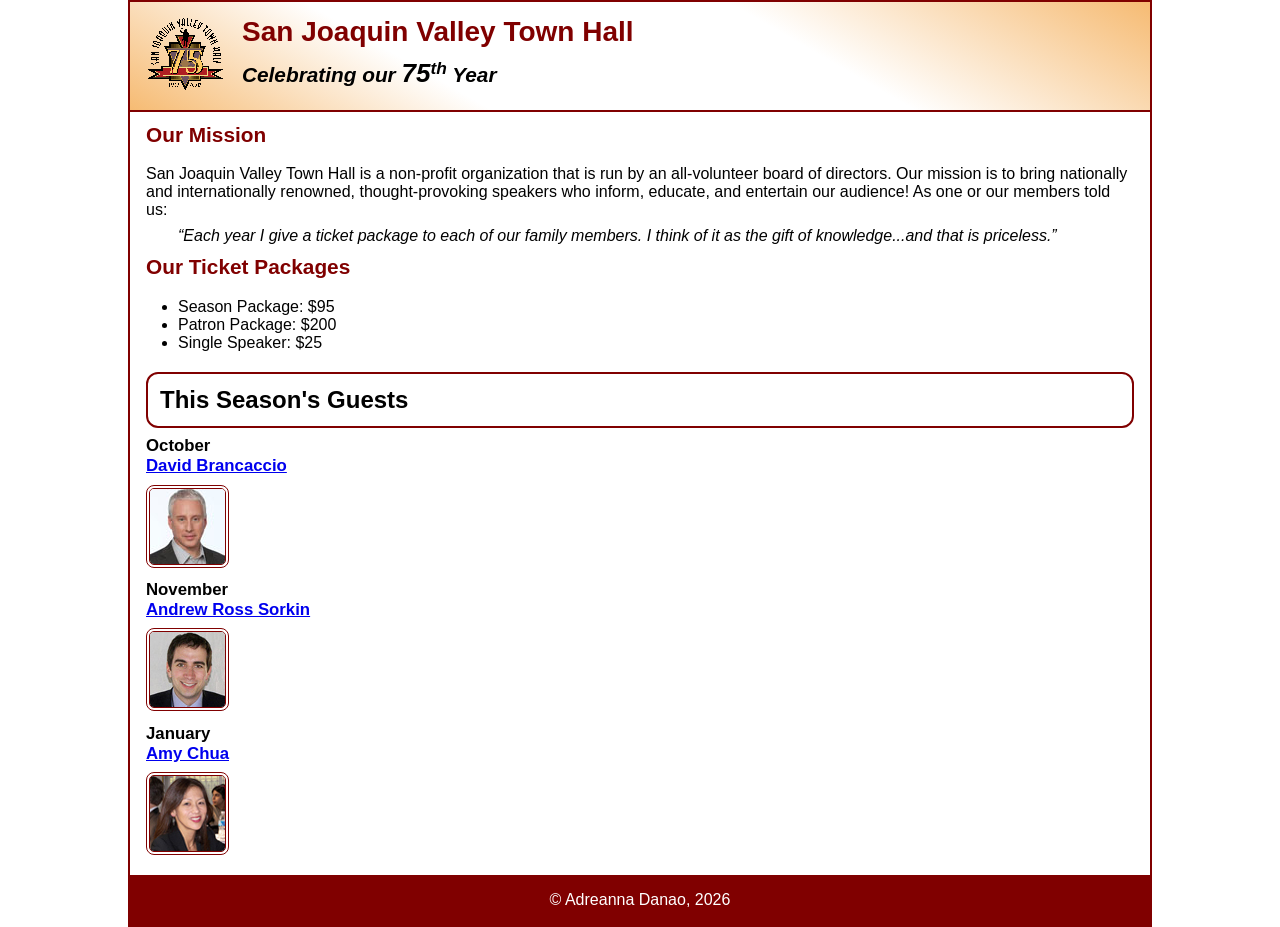
==== index.html @ f631de49 "Add files via upload" ====
<!DOCTYPE html>
<html lang="en">

<head>
	<meta charset="utf-8">
	<title>San Joaquin Valley Town Hall</title>
	<link rel="icon" href="images/favicon.ico">
	<link rel="stylesheet" href="styles/main.css">
</head>

<body>
	<header>
		<img src="images/town_hall_logo.gif" alt="Town Hall logo" height="80">
		<h2>San Joaquin Valley Town Hall</h2>
		<h3>Celebrating our <em class="large">75</em><sup>th</sup> Year</h3>
	</header>
	<main>
		<h2>Our Mission</h2>
		<p>San Joaquin Valley Town Hall is a non-profit organization that is run by an 
			all-volunteer board of directors. Our mission is to bring nationally and 
			internationally renowned, thought-provoking speakers who inform, educate, 
			and entertain our audience! As one or our members told us:</p>
		<blockquote>&ldquo;Each year I give a ticket package to each of our family members. 
			I think of it as the gift of knowledge...and that is priceless.&rdquo;</blockquote>

		<h2>Our Ticket Packages</h2>
		<ul>
			<li>Season Package: $95</li>
			<li>Patron Package: $200</li>
			<li>Single Speaker: $25</li>
		</ul>

		<h1 class="guest-heading">This Season's Guests</h1>
		<h3>October<br><a href="speakers/brancaccio.html">David Brancaccio</a></h3>
		<img src="images/brancaccio75.jpg" alt="David Brancaccio photo">
		<h3>November<br><a href="speakers/sorkin.html">Andrew Ross Sorkin</a></h3>
		<img src="images/sorkin75.jpg" alt="Andrew Ross Sorkin photo">
		<h3>January<br><a href="speakers/chua.html">Amy Chua</a></h3>
		<img src="images/chua75.jpg" alt="Amy Chua photo">
	</main>
	<footer>
		<p>&copy; Adreanna Danao, 2026</p>
	</footer>
</body>
</html>
---- styles/main.css ----
/* CSS custom property */
:root {
    --accent-color: #800000;
}

/* Reset margins and padding; use the border-box model */
* {
    margin: 0;
    padding: 0;
    box-sizing: border-box;
}

/* Default styles */
body {
    width: 80%;
    margin: 0 auto;
    border: 2px solid var(--accent-color);
    font-family: Arial, Helvetica, sans-serif;
    font-size: 100%;
}

a:hover,
a:focus {
    font-style: italic;
    color: var(--accent-color);
}

h1 {
    font-size: 150%;
}

h2 {
    font-size: 130%;
    color: var(--accent-color);
}

h3 {
    font-size: 105%;
}

/* Default vertical spacing */
h1, h2, h3, p, ul {
    padding: 0.5em 0;
}

ul {
    margin-left: 2em;
}

/* Header styles */
header {
    border-bottom: 2px solid var(--accent-color);
    background: linear-gradient(30deg, #f6bb73 0%, #ffffff 30%, #ffffff 65%, #f6bb73 100%);
}

header h2 {
    font-size: 175%;
    padding-bottom: 0;
}

header h3 {
    font-size: 130%;
    font-style: italic;
    padding-bottom: 1em;
}

header img {
    float: left;
    margin: 0.75em 1em;
}

/* Main content styles */
main {
    clear: left;
    padding: 0 1em 1em;
}

main h1 {
    border-top: 2px solid var(--accent-color);
    border-bottom: 2px solid var(--accent-color);
}

/* Bonus: rounded box around the guest-speaker heading */
main h1.guest-heading {
    border: 2px solid var(--accent-color);
    border-radius: 0.5em;
    padding: 0.5em;
    margin-top: 0.5em;
}

blockquote {
    font-style: italic;
    padding: 0 2em;
}

main img {
    border: 4px double var(--accent-color);
    border-radius: 0.5em;
}

/* Footer styles */
footer {
    background-color: var(--accent-color);
}

footer p {
    color: #ffffff;
    text-align: center;
    padding: 1em 0;
}

/* CSS class from Chapter 4 */
.large {
    font-size: 125%;
}
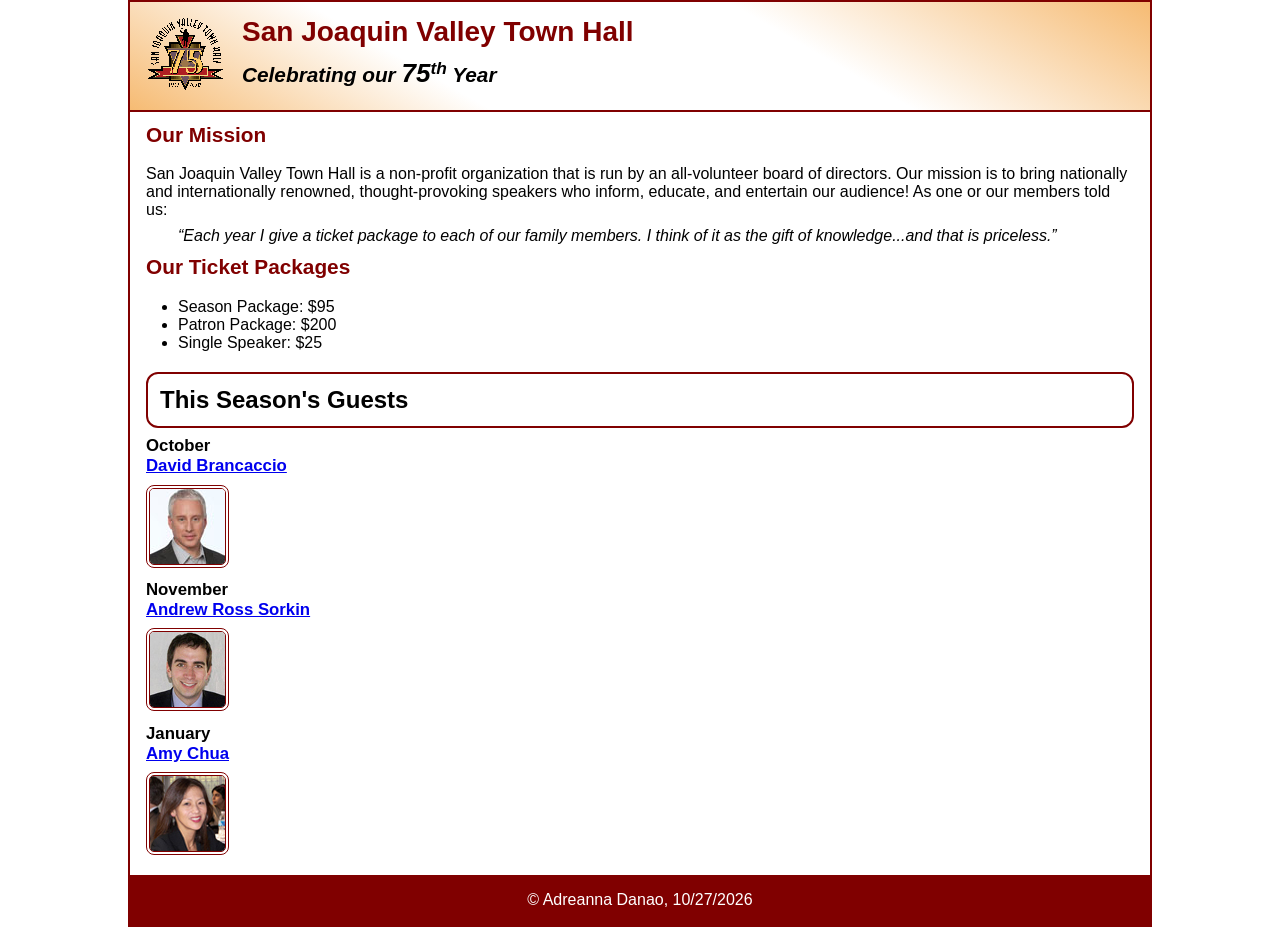
==== commit d417fb1a: "Update index.html" ====
--- a/index.html
+++ b/index.html
@@ -39,7 +39,7 @@
 		<img src="images/chua75.jpg" alt="Amy Chua photo">
 	</main>
 	<footer>
-		<p>&copy; Adreanna Danao, 2026</p>
+		<p>&copy; Adreanna Danao, 10/27/2026</p>
 	</footer>
 </body>
 </html>
